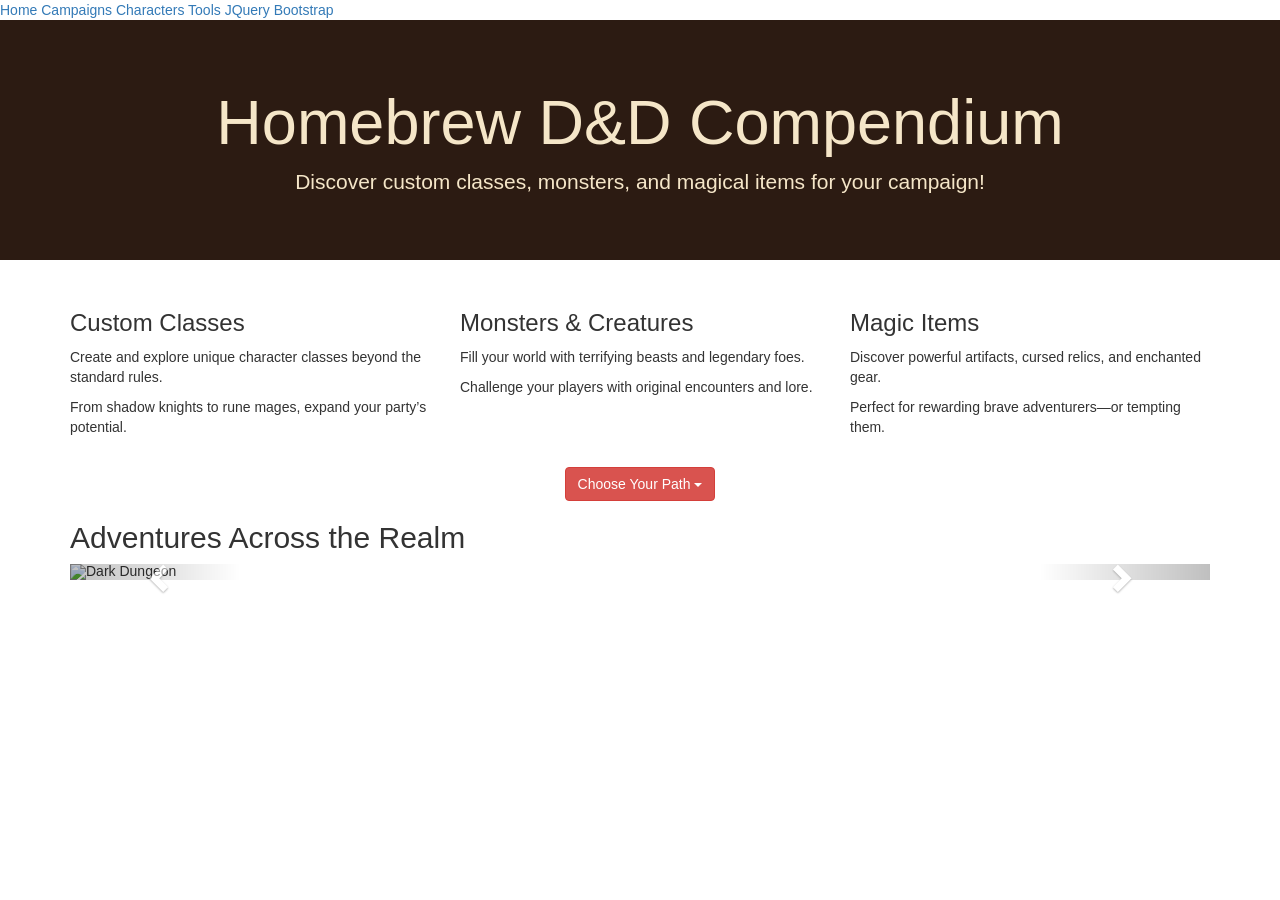
==== bootstrap.html @ 9d1ee5b6 "Add files via upload" ====
<!DOCTYPE html>
<html lang="en">
<head>
  <title>Homebrew D&D Compendium</title>
  <meta charset="utf-8">
  <meta name="viewport" content="width=device-width, initial-scale=1">
  <link rel="stylesheet" href="https://maxcdn.bootstrapcdn.com/bootstrap/3.4.1/css/bootstrap.min.css">
  <script src="https://ajax.googleapis.com/ajax/libs/jquery/3.7.1/jquery.min.js"></script>
  <script src="https://maxcdn.bootstrapcdn.com/bootstrap/3.4.1/js/bootstrap.min.js"></script>
</head>
<body>
<nav>
<a href="index.html">Home</a>
<a href="campaign.html">Campaigns</a>
<a href="characters.html">Characters</a>
<a href="materialize.html">Tools</a>
<a href="jquery.html">JQuery</a>
<a href="bootstrap.html">Bootstrap</a>
</nav>
<div class="jumbotron text-center" style="background-color:#2c1b12; color:#f5e6c8;">
  <h1>Homebrew D&D Compendium</h1>
  <p>Discover custom classes, monsters, and magical items for your campaign!</p> 
</div>
  
<div class="container">
  <div class="row">
    <div class="col-sm-4">
      <h3>Custom Classes</h3>
      <p>Create and explore unique character classes beyond the standard rules.</p>
      <p>From shadow knights to rune mages, expand your party’s potential.</p>
    </div>
    <div class="col-sm-4">
      <h3>Monsters & Creatures</h3>
      <p>Fill your world with terrifying beasts and legendary foes.</p>
      <p>Challenge your players with original encounters and lore.</p>
    </div>
    <div class="col-sm-4">
      <h3>Magic Items</h3>        
      <p>Discover powerful artifacts, cursed relics, and enchanted gear.</p>
      <p>Perfect for rewarding brave adventurers—or tempting them.</p>
    </div>
  </div>
</div>

<div class="dropdown text-center" style="margin-top:20px;">
  <button class="btn btn-danger dropdown-toggle" type="button" data-toggle="dropdown">
    Choose Your Path
    <span class="caret"></span>
  </button>
  <ul class="dropdown-menu">
    <li><a href="#">Warrior</a></li>
    <li><a href="#">Mage</a></li>
    <li><a href="#">Rogue</a></li>
  </ul>
</div>

<div class="container">
  <h2>Adventures Across the Realm</h2>  
  <div id="myCarousel" class="carousel slide" data-ride="carousel">
    
    <!-- Indicators -->
    <ol class="carousel-indicators">
      <li data-target="#myCarousel" data-slide-to="0" class="active"></li>
      <li data-target="#myCarousel" data-slide-to="1"></li>
      <li data-target="#myCarousel" data-slide-to="2"></li>
    </ol>

    <!-- Slides -->
    <div class="carousel-inner">
      <div class="item active">
        <img src="https://static0.srcdn.com/wordpress/wp-content/uploads/2022/06/Dungeon-Crawl.jpg?q=50&fit=crop&w=1392&h=957&dpr=1.5" alt="Dark Dungeon" style="width:100%;">
      </div>

      <div class="item">
        <img src="https://www.legendkeeper.com/_next/image/?url=https%3A%2F%2Fstorage.ghost.io%2Fc%2Ff2%2F95%2Ff295556e-c75c-4bfd-95d2-7e85b91f30da%2Fcontent%2Fimages%2F2025%2F08%2Fblue-dragon.png&w=3840&q=75" alt="Dragon's Lair" style="width:100%;">
      </div>
    
      <div class="item">
        <img src="https://cdn.mos.cms.futurecdn.net/RzA4Kh7HwAqGgFBrFeQ9rb-869-80.jpg.webp" alt="Fantasy Kingdom" style="width:100%;">
      </div>
    </div>

    <!-- Controls -->
    <a class="left carousel-control" href="#myCarousel" data-slide="prev">
      <span class="glyphicon glyphicon-chevron-left"></span>
      <span class="sr-only">Previous</span>
    </a>
    <a class="right carousel-control" href="#myCarousel" data-slide="next">
      <span class="glyphicon glyphicon-chevron-right"></span>
      <span class="sr-only">Next</span>
    </a>
  </div>
</div>

</body>
</html>
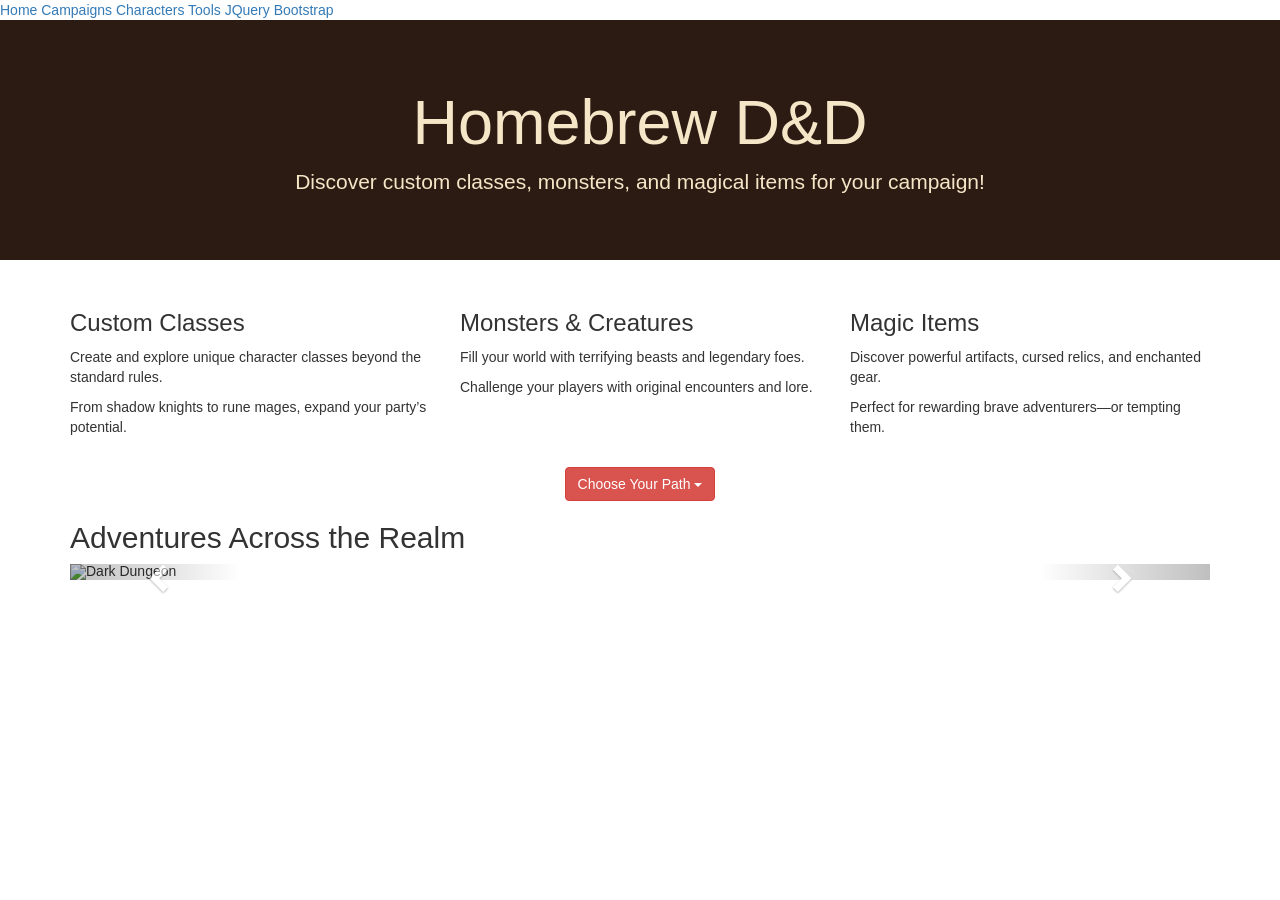
==== commit fc34ae8a: "Add files via upload" ====
--- a/bootstrap.html
+++ b/bootstrap.html
@@ -1,7 +1,7 @@
 <!DOCTYPE html>
 <html lang="en">
 <head>
-  <title>Homebrew D&D Compendium</title>
+  <title>Homebrew D&D</title>
   <meta charset="utf-8">
   <meta name="viewport" content="width=device-width, initial-scale=1">
   <link rel="stylesheet" href="https://maxcdn.bootstrapcdn.com/bootstrap/3.4.1/css/bootstrap.min.css">
@@ -18,7 +18,7 @@
 <a href="bootstrap.html">Bootstrap</a>
 </nav>
 <div class="jumbotron text-center" style="background-color:#2c1b12; color:#f5e6c8;">
-  <h1>Homebrew D&D Compendium</h1>
+  <h1>Homebrew D&D</h1>
   <p>Discover custom classes, monsters, and magical items for your campaign!</p> 
 </div>
   
